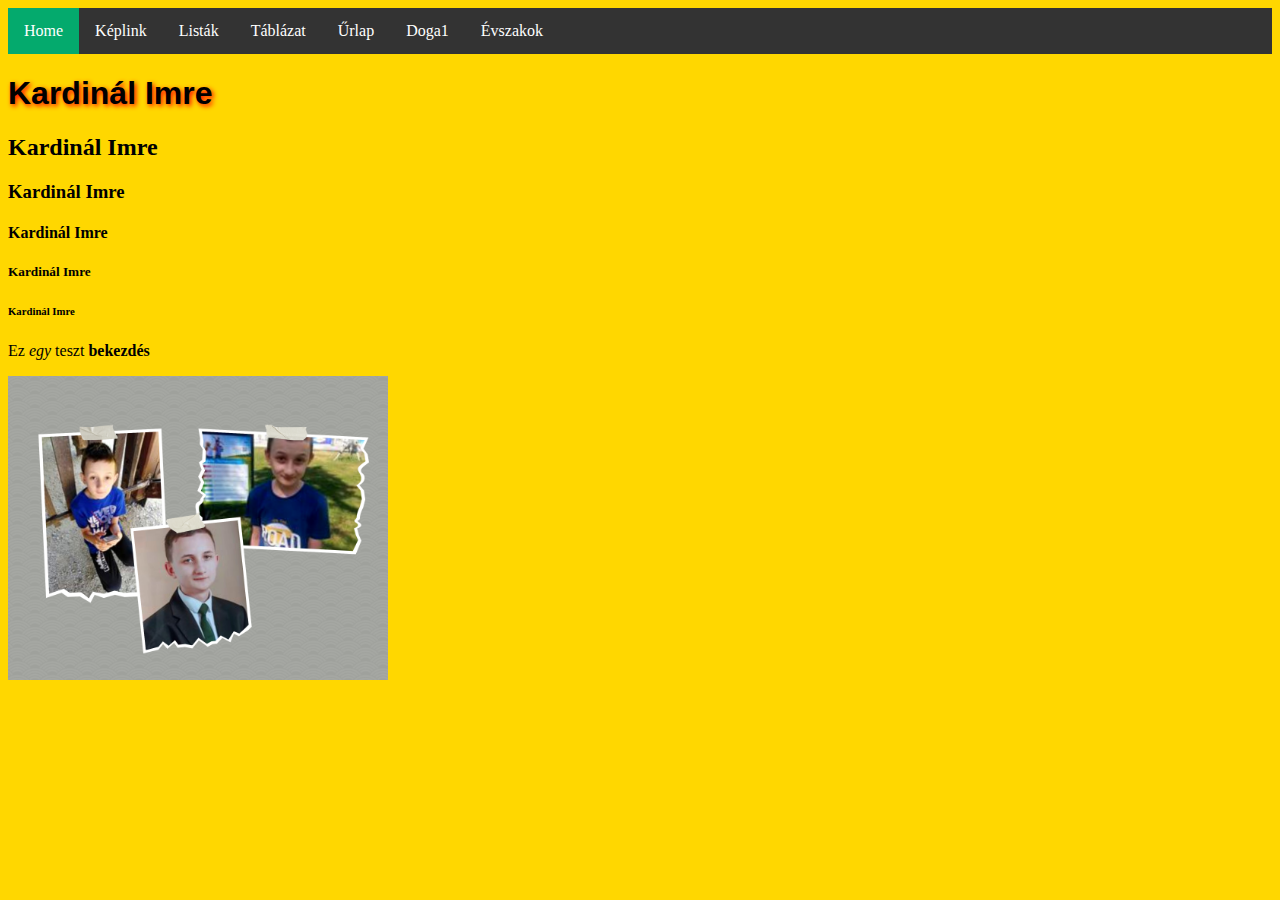
==== index.html @ ac730f26 "Update index.html" ====
<!DOCTYPE html>
<html lang="hu">
<head>
    <meta charset="UTF-8">
    <meta name="viewport" content="width=device-width, initial-scale=1.0">
    <title>Imre oldala</title>
    <link rel="stylesheet" href="style.css">

</head>
<body>
    <ul class="menu">
        <li class="menu"><a class="active" href="index.html">Home</a></li>
        <li class="menu"><a href="keplink.html">Képlink</a></li>
        <li class="menu"><a href="lista.html">Listák</a></li>
        <li class="menu"><a href="tablazat.html">Táblázat</a></li>
        <li class="menu"><a href="urlap.html">Űrlap</a></li>
        <li class="menu"><a href="doga1.html">Doga1</a></li>
        <li class="menu"><a href="evszakok.html">Évszakok</a></li>
      </ul>

    <h1 style="font-family: 'Segoe UI', Tahoma, Geneva, Verdana, sans-serif";>Kardinál Imre</h1>
    <h2>Kardinál Imre</h2>
    <h3>Kardinál Imre</h3>
    <h4>Kardinál Imre</h4>
    <h5>Kardinál Imre</h5>
    <h6>Kardinál Imre</h6>


    <p>Ez 
        <i>egy</i>
        teszt 
        <b>bekezdés</b></p>

    <img src="img/kollazs.jpg" alt="Itt látható a kollázsképem." title="Imre kollázsképe" width="380">
</body>
</html>
---- style.css ----
body {
    background-color: gold;
}

a {
    text-decoration: none;
    color: red;
    transition: 350ms;
}

a:hover {
    color: blue;
}

.active {
    color: red;
}

h1 {
    text-shadow: 2px 2px 5px red;
}

ul.menu {
  list-style-type: none;
  margin: 0;
  padding: 0;
  overflow: hidden;
  background-color: #333;
}

li.menu {
  float: left;
}

li.menu a {
  display: block;
  color: white;
  text-align: center;
  padding: 14px 16px;
  text-decoration: none;
}

li.menu a:hover:not(.active) {
  background-color: #111;
}

.active {
  background-color: #04AA6D;
}

.evszak {
  float: left;
}
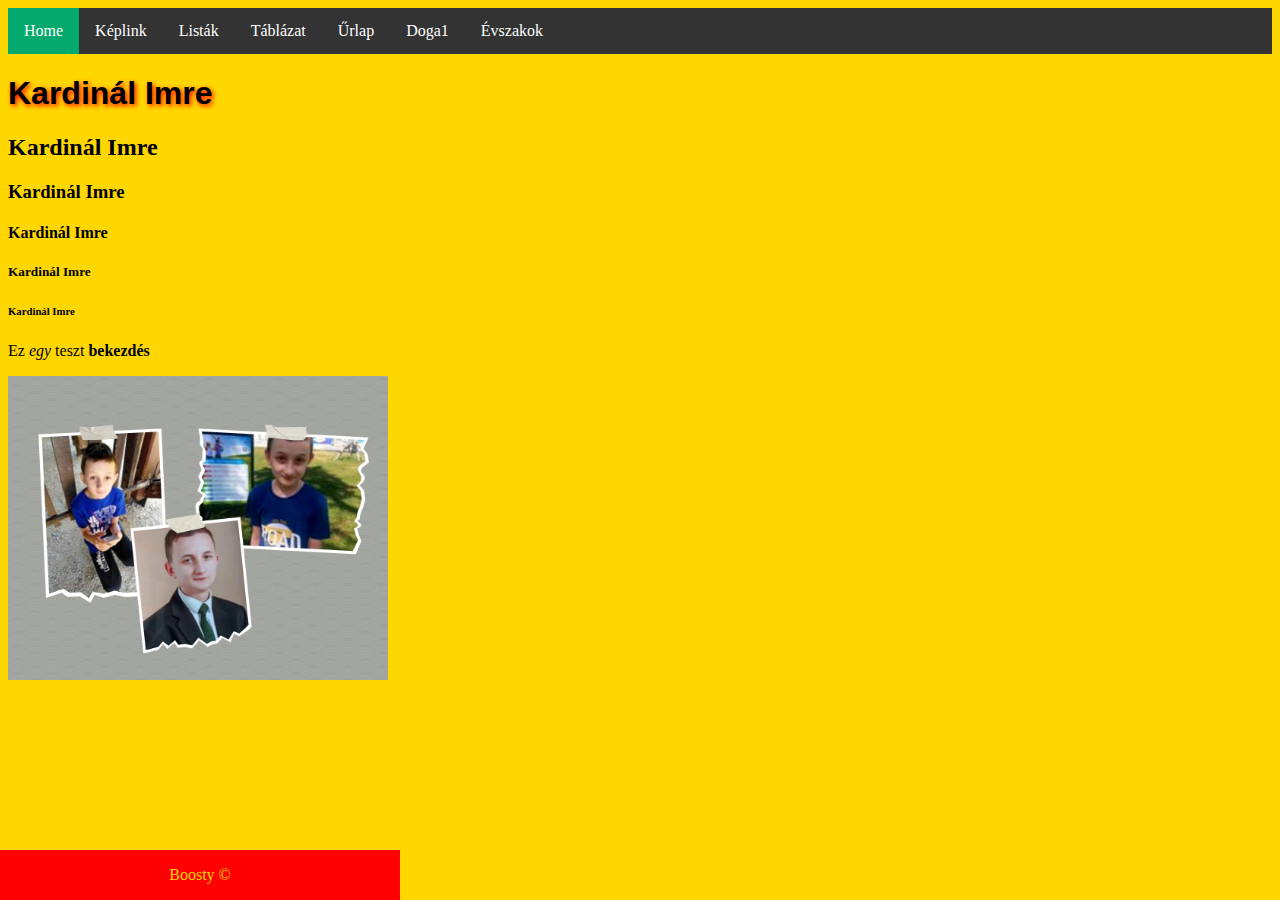
==== commit 41386362: "Add files via upload" ====
--- a/index.html
+++ b/index.html
@@ -32,5 +32,11 @@
         <b>bekezdés</b></p>
 
     <img src="img/kollazs.jpg" alt="Itt látható a kollázsképem." title="Imre kollázsképe" width="380">
+
+    <footer>
+    <div class="footer">
+        <p>Boosty ©</p>
+    </div>
+    </footer>
 </body>
-</html>
+</html>--- a/style.css
+++ b/style.css
@@ -50,4 +50,14 @@
 
 .evszak {
   float: left;
+}
+
+.footer {
+  left: 0;
+  bottom: 0;
+  background-color: red;
+  color: gold;
+  width: 400px;
+  position: fixed;
+  text-align: center;
 }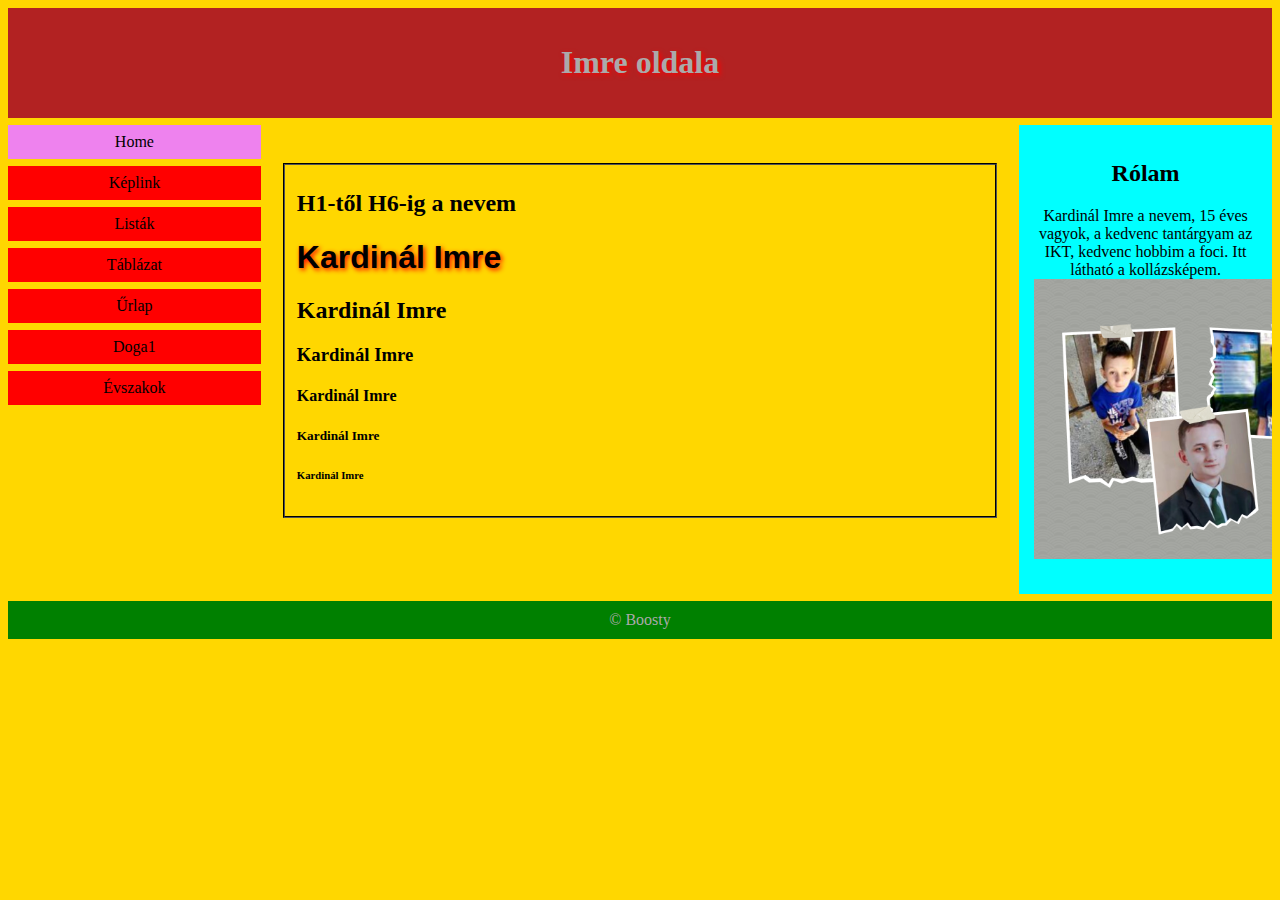
==== commit c66051c6: "Add files via upload" ====
--- a/index.html
+++ b/index.html
@@ -1,42 +1,103 @@
 <!DOCTYPE html>
 <html lang="hu">
 <head>
-    <meta charset="UTF-8">
-    <meta name="viewport" content="width=device-width, initial-scale=1.0">
-    <title>Imre oldala</title>
-    <link rel="stylesheet" href="style.css">
+<meta charset="UTF-8">
+<meta name="viewport" content="width=device-width, initial-scale=1.0">
+<link rel="stylesheet" href="style.css">
+<link rel="apple-touch-icon" sizes="180x180" href="favicon/apple-touch-icon.png">
+<link rel="icon" type="image/png" sizes="32x32" href="favicon/favicon-32x32.png">
+<link rel="icon" type="image/png" sizes="16x16" href="favicon/favicon-16x16.png">
+<link rel="manifest" href="favicon/site.webmanifest">
+<link rel="mask-icon" href="favicon/safari-pinned-tab.svg" color="#5bbad5">
+<meta name="msapplication-TileColor" content="#da532c">
+<meta name="theme-color" content="#ffffff">
+<style>
+    
+* {
+  box-sizing: border-box;
+}
 
+.menu {
+  float: left;
+  width: 20%;
+  text-align: center;
+}
+
+.menu a {
+  background-color: red;
+  padding: 8px;
+  margin-top: 7px;
+  display: block;
+  width: 100%;
+  color: black;
+  text-decoration: none;
+}
+
+.main {
+  float: left;
+  width: 60%;
+  padding: 0 20px;
+  color: black;
+}
+
+.right {
+  background-color: cyan;
+  float: left;
+  width: 20%;
+  padding: 15px;
+  margin-top: 7px;
+  text-align: center;
+  color: black;
+}
+
+.menu a:hover {
+  background-color: blue;
+  transition: 1s;
+}
+
+a.active {
+  background-color: violet;
+}
+</style>
 </head>
-<body>
-    <ul class="menu">
-        <li class="menu"><a class="active" href="index.html">Home</a></li>
-        <li class="menu"><a href="keplink.html">Képlink</a></li>
-        <li class="menu"><a href="lista.html">Listák</a></li>
-        <li class="menu"><a href="tablazat.html">Táblázat</a></li>
-        <li class="menu"><a href="urlap.html">Űrlap</a></li>
-        <li class="menu"><a href="doga1.html">Doga1</a></li>
-        <li class="menu"><a href="evszakok.html">Évszakok</a></li>
-      </ul>
+<body style="font-family:Verdana;color:#aaaaaa;">
 
-    <h1 style="font-family: 'Segoe UI', Tahoma, Geneva, Verdana, sans-serif";>Kardinál Imre</h1>
-    <h2>Kardinál Imre</h2>
-    <h3>Kardinál Imre</h3>
-    <h4>Kardinál Imre</h4>
-    <h5>Kardinál Imre</h5>
-    <h6>Kardinál Imre</h6>
+<div style="background-color:firebrick;padding:15px;text-align:center;">
+  <h1>Imre oldala</h1>
+</div>
 
+<div style="overflow:auto">
+  <div class="menu">
+        <a class="active" href="index.html">Home</a>
+        <a href="keplink.html">Képlink</a>
+        <a href="lista.html">Listák</a>
+        <a href="tablazat.html">Táblázat</a>
+        <a href="urlap.html">Űrlap</a>
+        <a href="doga1.html">Doga1</a>
+        <a href="evszakok.html">Évszakok</a>
+  </div>
 
-    <p>Ez 
-        <i>egy</i>
-        teszt 
-        <b>bekezdés</b></p>
+  <div class="main">
+    <fieldset>
+    <h2>H1-től H6-ig a nevem</h2>
+    <p>
+      <h1 style="font-family: 'Segoe UI', Tahoma, Geneva, Verdana, sans-serif";>Kardinál Imre</h1>
+      <h2>Kardinál Imre</h2>
+      <h3>Kardinál Imre</h3>
+      <h4>Kardinál Imre</h4>
+      <h5>Kardinál Imre</h5>
+      <h6>Kardinál Imre</h6>
+    </p>
+  </fieldset>
+  </div>
 
-    <img src="img/kollazs.jpg" alt="Itt látható a kollázsképem." title="Imre kollázsképe" width="380">
+  <div class="right">
+    <h2>Rólam</h2>
+    <p>Kardinál Imre a nevem, 15 éves vagyok, a kedvenc tantárgyam az IKT, kedvenc hobbim a foci. Itt látható a kollázsképem.<img src="img/kollazs.jpg" alt="Itt látható a kollázsképem." title="Imre kollázsképe" width="350">
+  </div>
+</div>
 
-    <footer>
-    <div class="footer">
-        <p>Boosty ©</p>
-    </div>
-    </footer>
+<div style="background-color:green;text-align:center;padding:10px;margin-top:7px;">© Boosty</div>
+
 </body>
 </html>--- a/style.css
+++ b/style.css
@@ -10,10 +10,6 @@
 
 a:hover {
     color: blue;
-}
-
-.active {
-    color: red;
 }
 
 h1 {
@@ -57,7 +53,12 @@
   bottom: 0;
   background-color: red;
   color: gold;
-  width: 400px;
+  width: 100%;
   position: fixed;
   text-align: center;
+}
+
+fieldset {
+  border-color: black;
+  margin-top: 5vh;
 }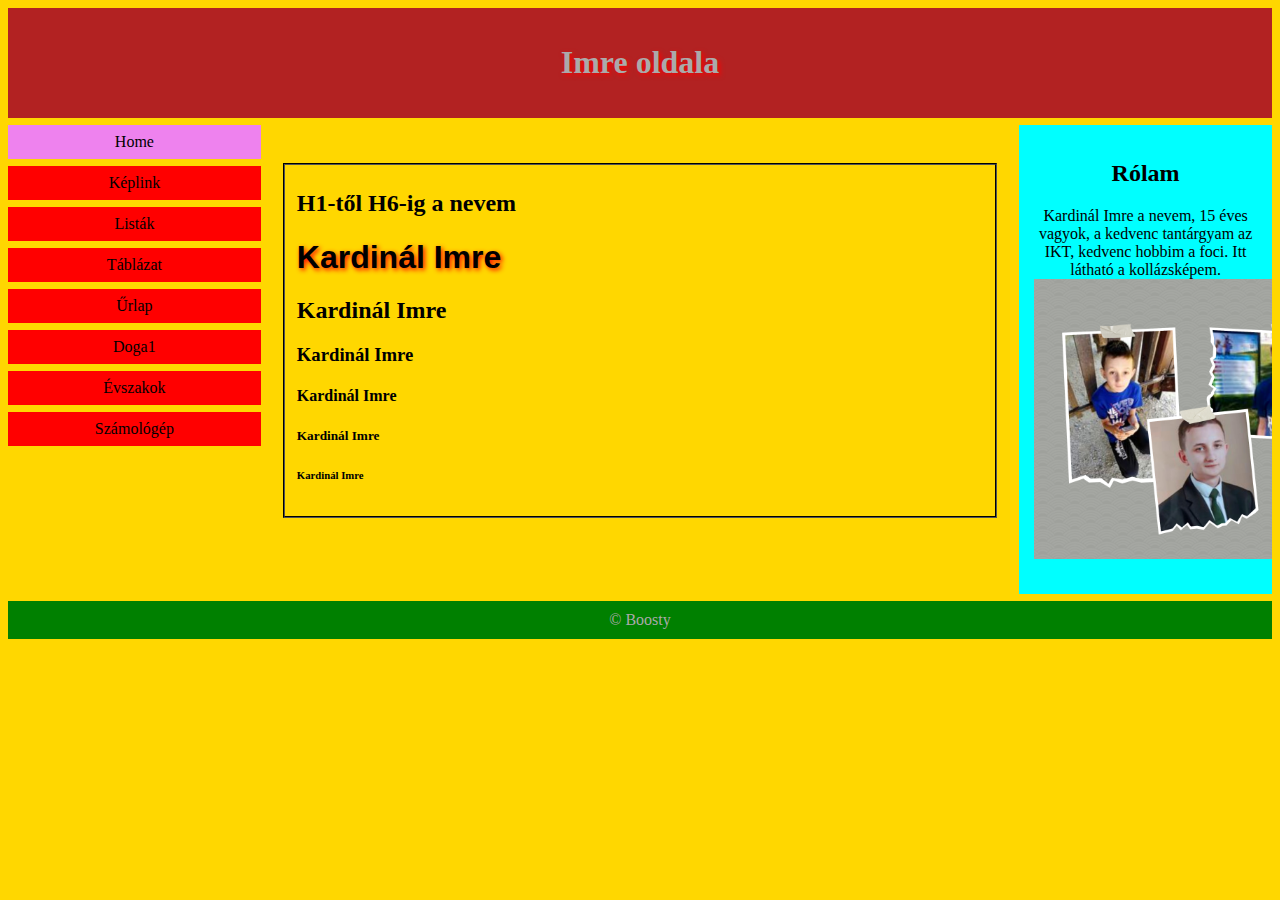
==== commit 813d99e0: "Update index.html" ====
--- a/index.html
+++ b/index.html
@@ -75,6 +75,7 @@
         <a href="urlap.html">Űrlap</a>
         <a href="doga1.html">Doga1</a>
         <a href="evszakok.html">Évszakok</a>
+      <a href="szamologep.html">Számológép</a>
   </div>
 
   <div class="main">
@@ -100,4 +101,4 @@
 <div style="background-color:green;text-align:center;padding:10px;margin-top:7px;">© Boosty</div>
 
 </body>
-</html>+</html>
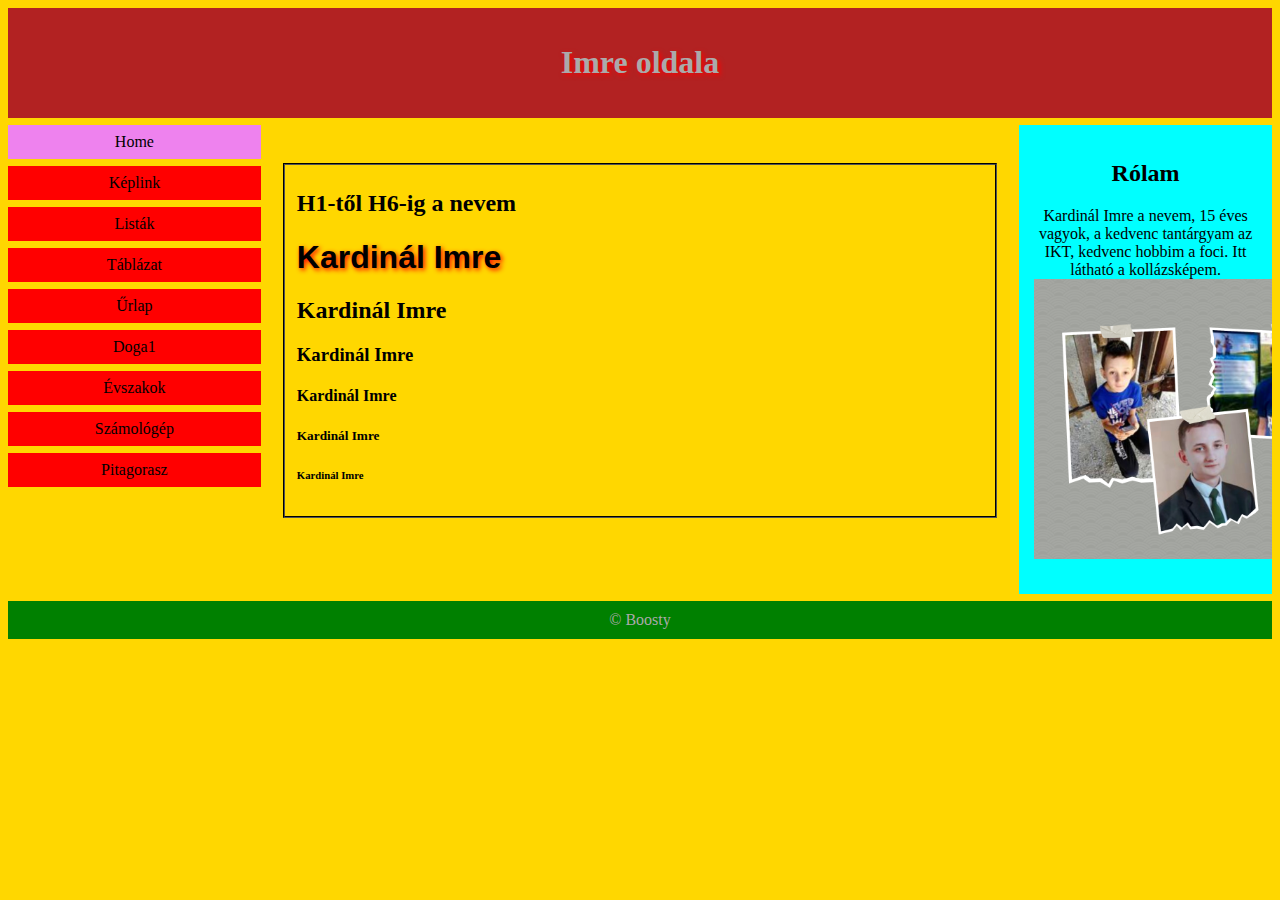
==== commit 46f98b60: "Add files via upload" ====
--- a/index.html
+++ b/index.html
@@ -75,7 +75,8 @@
         <a href="urlap.html">Űrlap</a>
         <a href="doga1.html">Doga1</a>
         <a href="evszakok.html">Évszakok</a>
-      <a href="szamologep.html">Számológép</a>
+        <a href="szamologep.html">Számológép</a>
+        <a href="pitagorasz.html">Pitagorasz</a>
   </div>
 
   <div class="main">
